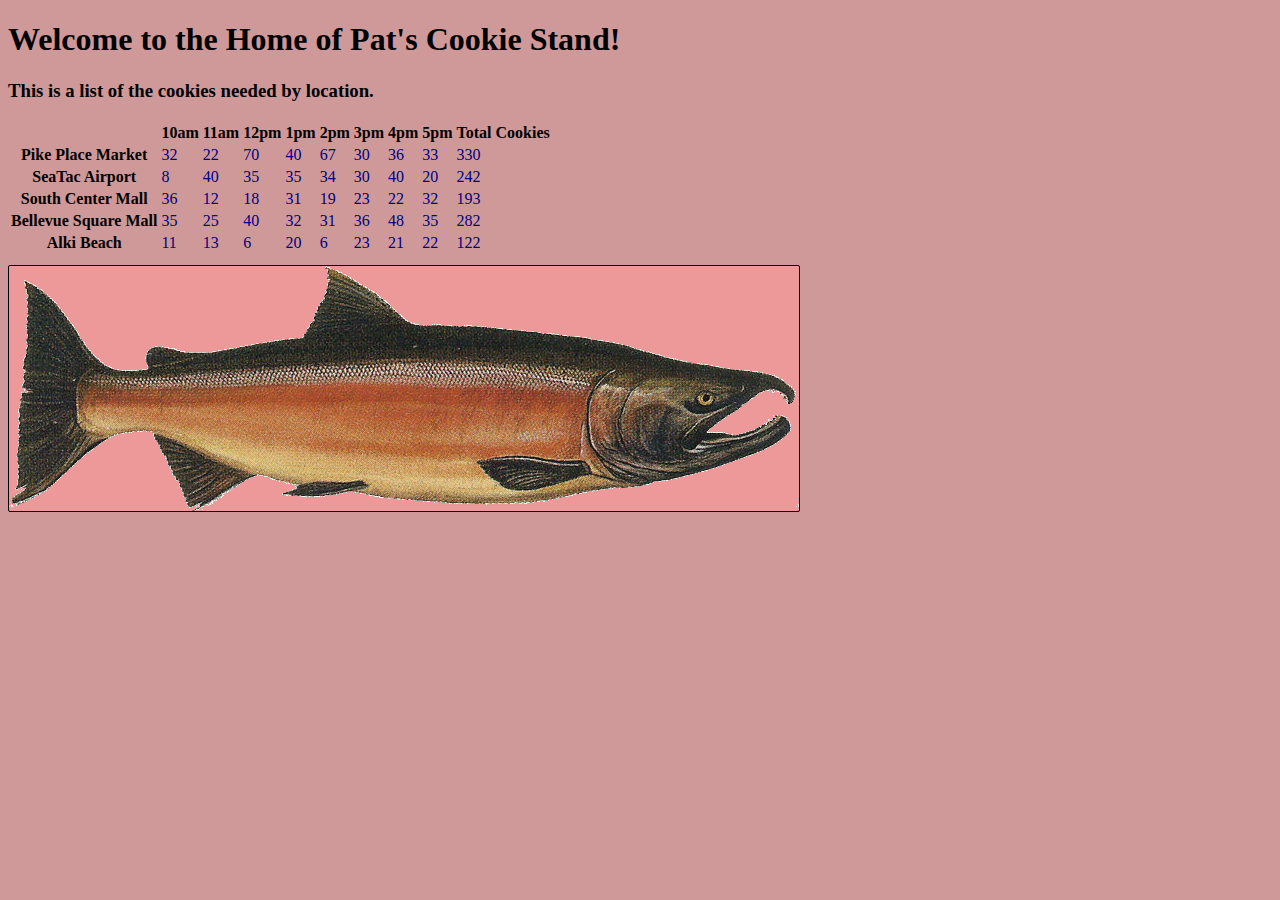
==== sales.html @ 7ff9e904 "Merge pull request #2 from AaronFilson/wed-public" ====
<!DOCTYPE html>
<html>
<head>
  <title>Pat's Salmon Cookie Stand</title>
  <link href="style.css" type="text/css" rel="stylesheet" />

<!-- custom font here -->
<link href='https://fonts.googleapis.com/css?family=Pacifico' rel='stylesheet' type='text/css' />

</head>
<body>
  <h1>Welcome to the Home of Pat's Cookie Stand!</h1>
  <p></p>
  <h3>This is a list of the cookies needed by location.</h3>
  <table id='salesTable'></table>

  <script src="app.js"></script>

  <!-- Last node, so we feature the logo at the bottom of the page. -->
  <div class='last'></div>
</body>
</html>
---- style.css ----
h1, h2, h3 {
  font-family: 'Pacifico' cursive;
  color: black;
}


p {
  font-family: Times serif;
  color: #222222;
}

.data {
  font-family: Helvetica sans-serif;
  color: navy;
}

td {
  font-family: Helvetica sans-serif;
  color: navy;
}

li {
  font-family: Helvetica sans-serif;
  color: navy;
}

body {
  background-color: #d09999;
}

div {
  background-color: #ee9999;
}

header {
  background-color: #f5aaaa;
}

.last {
  border: 1px solid black;
  background-color: none;
  background-image: url(img/salmon.png);
  height: 245px;
  width: 790px;
  border-radius: 2px;
  margin-top: 10px;
  position: relative;
  float: left;
  display: inline-block;
}

.lorem-italic {
  font-style: italic;
}

.lorem-italic-data {
  font-style: italic;
  font-family: Helvetica sans-serif;
  color: navy;
}

#topLogo {
  background-image: url(img/salmon-small.png);
  border: 1px solid black;
  border-radius: 2px;
  padding: 8px;
  width: 305px;
  height: 85px;
}

#merch {
  background-image: url(img/salmon-t-shirt.jpg);
  width: 324px;
  height: 312px;
  margin: 20px;
  padding: 5px;
  display: inline-block;
  border: 1px black solid;
}

#indexLocations {
  font-size: 20px;
  font-weight: bold;
  width: 230px;
  padding: 15px;
  display: inline-block;
}

#fancyfish {
  float: right;
  display: inline-block;
  padding: 40px;
}
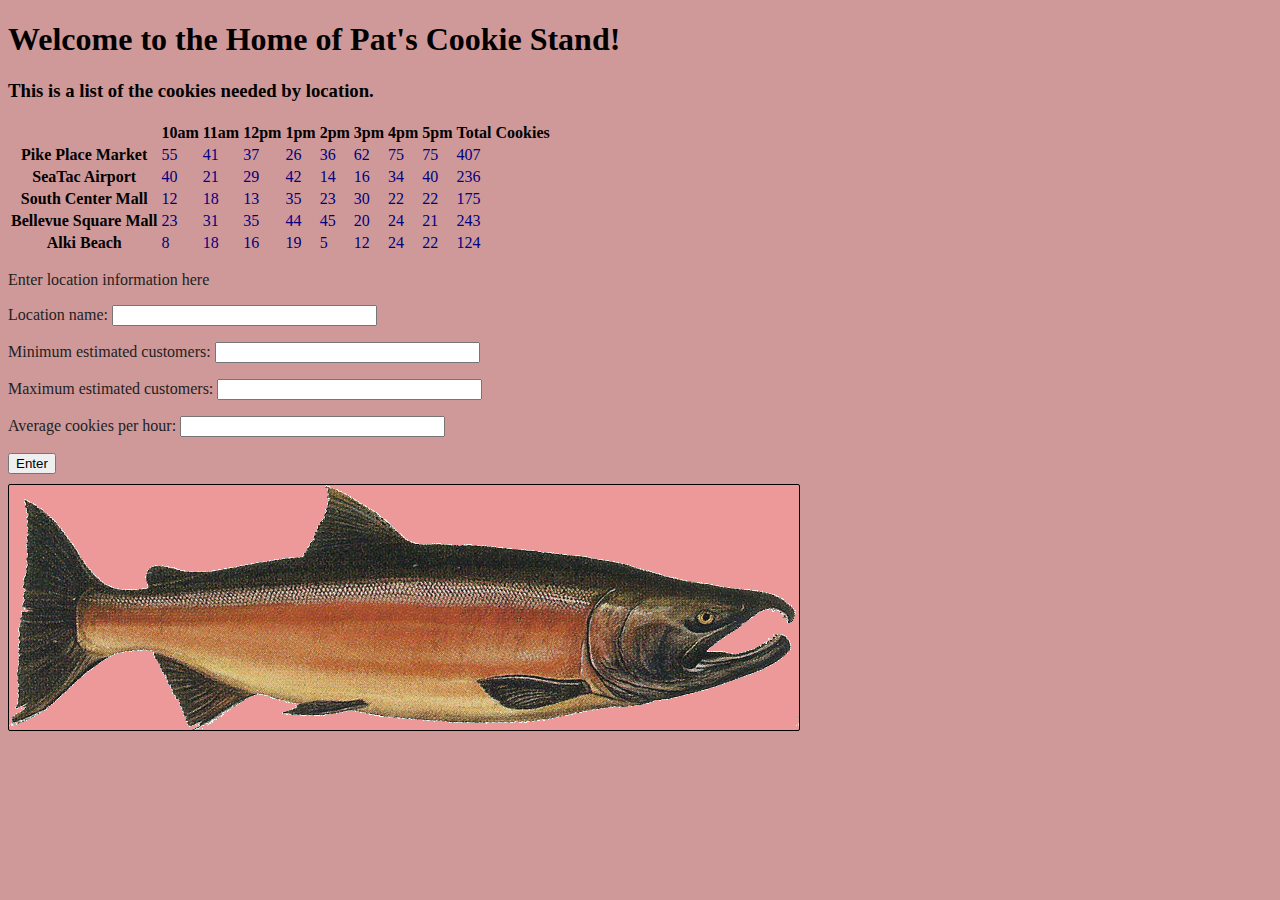
==== commit 60e7a3d0: "Merge pull request #4 from ginaleegossett/master" ====
--- a/sales.html
+++ b/sales.html
@@ -14,6 +14,25 @@
   <h3>This is a list of the cookies needed by location.</h3>
   <table id='salesTable'></table>
 
+
+  <form>
+  	<p>Enter location information here</p>
+  	<p>Location name:
+  		<input type="text" name="locName" size="30" /></p>
+
+  	<p>Minimum estimated customers: 
+  		<input type="text" name="minCust" size="30" /></p>
+
+  	<p>Maximum estimated customers:
+  		<input type="text" name="maxCust" size="30" /></p>
+
+  	<p>Average cookies per hour:
+  		<input type="text" name="cookiePerHour" size="30" /></p>
+
+  	<button id="salesInput" type="click">Enter</button>
+  </form>
+
+
   <script src="app.js"></script>
 
   <!-- Last node, so we feature the logo at the bottom of the page. -->
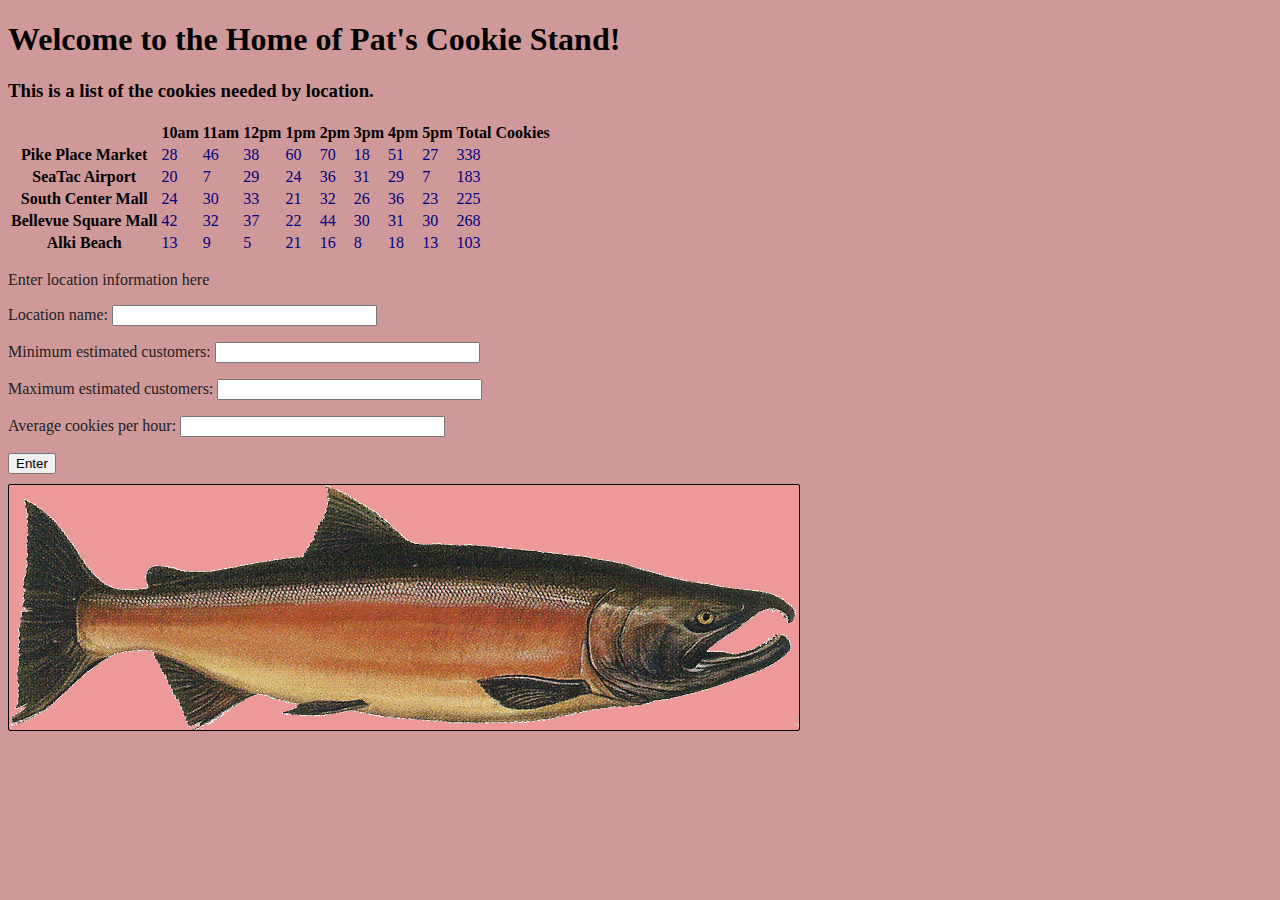
==== commit c2fef10f: "found magic in a book, submit ftw" ====
--- a/sales.html
+++ b/sales.html
@@ -15,19 +15,19 @@
   <table id='salesTable'></table>
 
 
-  <form>
+  <form id='salesForm'>
   	<p>Enter location information here</p>
   	<p>Location name:
-  		<input type="text" name="locName" size="30" /></p>
+  		<input name="locName" type="text" size="30" /></p>
 
-  	<p>Minimum estimated customers: 
-  		<input type="text" name="minCust" size="30" /></p>
+  	<p>Minimum estimated customers:
+  		<input name="minCust" type="text" size="30" /></p>
 
   	<p>Maximum estimated customers:
-  		<input type="text" name="maxCust" size="30" /></p>
+  		<input name="maxCust" type="text" size="30" /></p>
 
   	<p>Average cookies per hour:
-  		<input type="text" name="cookiePerHour" size="30" /></p>
+  		<input name="cookiePerHour" type="text" size="30" /></p>
 
   	<button id="salesInput" type="click">Enter</button>
   </form>
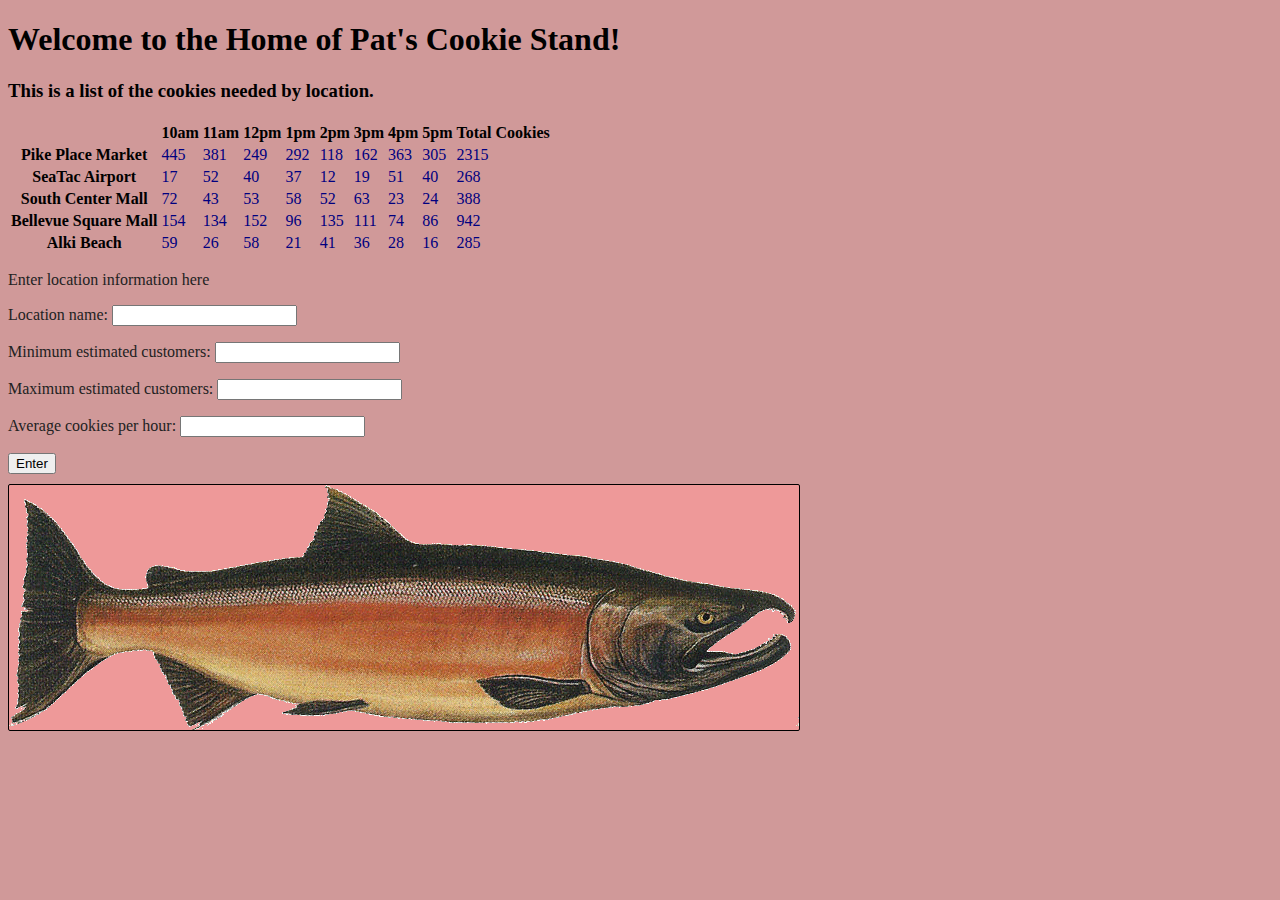
==== commit ed0c6667: "Got the input form to work, and display on the webpage. Edited for code style, added comments to app" ====
--- a/sales.html
+++ b/sales.html
@@ -18,18 +18,15 @@
   <form id='salesForm'>
   	<p>Enter location information here</p>
   	<p>Location name:
-  		<input name="locName" type="text" size="30" /></p>
+  		<input name="locName" type="text" /></p>
+  	<p>Minimum estimated customers:
+  		<input name="minCust" type="text" /></p>
+  	<p>Maximum estimated customers:
+  		<input name="maxCust" type="text" /></p>
+  	<p>Average cookies per hour:
+  		<input name="cookiePerHour" type="text" /></p>
 
-  	<p>Minimum estimated customers:
-  		<input name="minCust" type="text" size="30" /></p>
-
-  	<p>Maximum estimated customers:
-  		<input name="maxCust" type="text" size="30" /></p>
-
-  	<p>Average cookies per hour:
-  		<input name="cookiePerHour" type="text" size="30" /></p>
-
-  	<button id="salesInput" type="click">Enter</button>
+  	<button id="salesInput" type="submit">Enter</button>
   </form>
 
 
